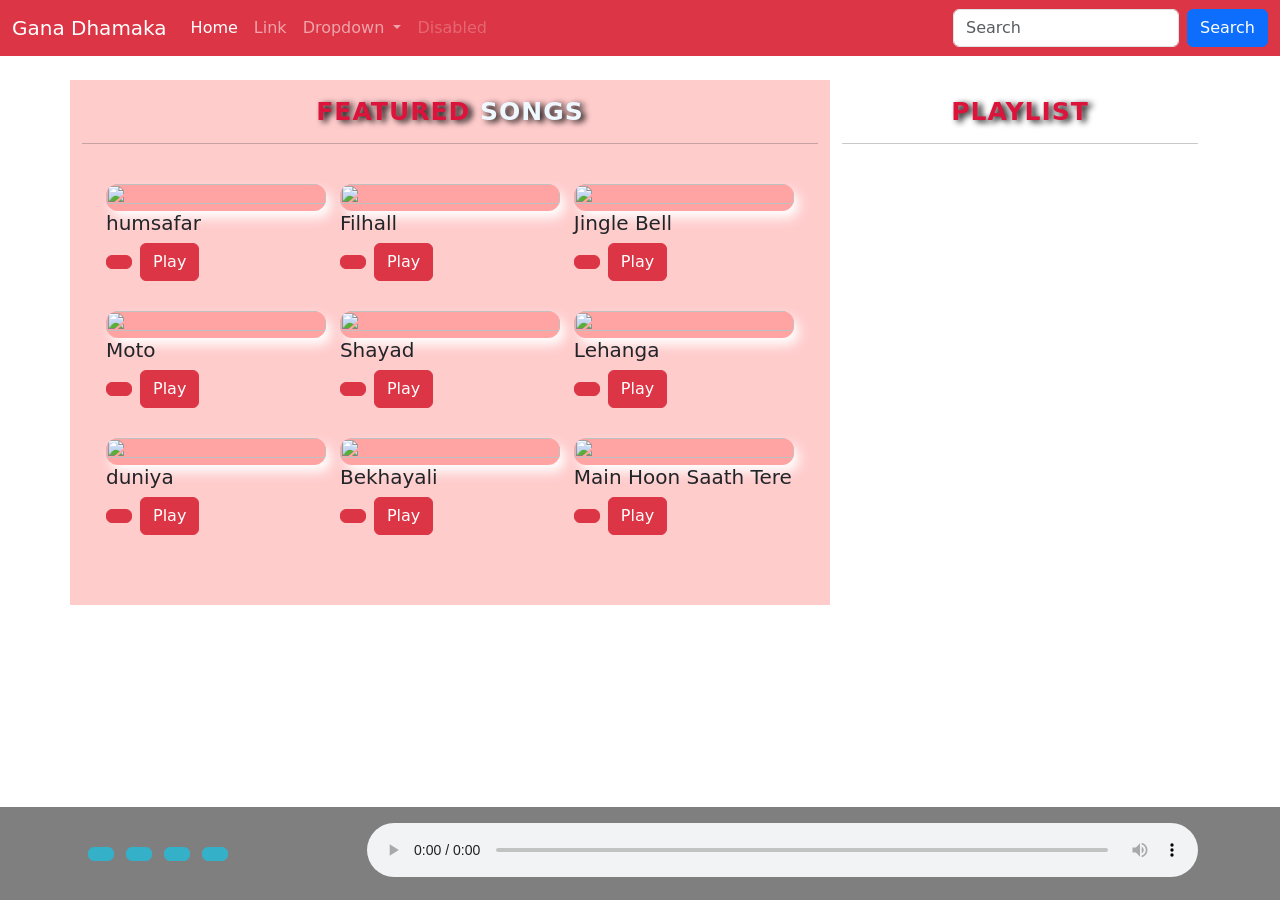
==== index.html @ 66ddb259 "Add files via upload" ====
<!DOCTYPE html>
<html lang="en">
<head>
    <meta charset="UTF-8">
    <meta http-equiv="X-UA-Compatible" content="IE=edge">
    <meta name="viewport" content="width=device-width, initial-scale=1.0">
    <title>Gana Dhamaka</title>
    <link rel="stylesheet" href="assets/style/main.css">

    <script src="https://kit.fontawesome.com/b06605e970.js"></script>
    <script src="assets/js/songs.js"></script>
    <script src="assets/js/main.js"></script>
    <link href="https://cdn.jsdelivr.net/npm/bootstrap@5.0.0-beta3/dist/css/bootstrap.min.css" rel="stylesheet" integrity="sha384-eOJMYsd53ii+scO/bJGFsiCZc+5NDVN2yr8+0RDqr0Ql0h+rP48ckxlpbzKgwra6" crossorigin="anonymous">
    <script src="https://cdn.jsdelivr.net/npm/bootstrap@5.0.0-beta3/dist/js/bootstrap.bundle.min.js" integrity="sha384-JEW9xMcG8R+pH31jmWH6WWP0WintQrMb4s7ZOdauHnUtxwoG2vI5DkLtS3qm9Ekf" crossorigin="anonymous"></script>

</head>
<body>
    <nav class="navbar navbar-expand-lg navbar-dark bg-danger">
  <div class="container-fluid">
    <a class="navbar-brand" href="#">Gana Dhamaka</a>
    <button class="navbar-toggler" type="button" data-bs-toggle="collapse" data-bs-target="#navbarSupportedContent" aria-controls="navbarSupportedContent" aria-expanded="false" aria-label="Toggle navigation">
      <span class="navbar-toggler-icon"></span>
    </button>
    <div class="collapse navbar-collapse" id="navbarSupportedContent">
      <ul class="navbar-nav me-auto mb-2 mb-lg-0">
        <li class="nav-item">
          <a class="nav-link active" aria-current="page" href="#">Home</a>
        </li>
        <li class="nav-item">
          <a class="nav-link" href="#">Link</a>
        </li>
        <li class="nav-item dropdown">
          <a class="nav-link dropdown-toggle" href="#" id="navbarDropdown" role="button" data-bs-toggle="dropdown" aria-expanded="false">
            Dropdown
          </a>
          <ul class="dropdown-menu" aria-labelledby="navbarDropdown">
            <li><a class="dropdown-item" href="#">Action</a></li>
            <li><a class="dropdown-item" href="#">Another action</a></li>
            <li><hr class="dropdown-divider"></li>
            <li><a class="dropdown-item" href="#">Something else here</a></li>
          </ul>
        </li>
        <li class="nav-item">
          <a class="nav-link disabled" href="#" tabindex="-1" aria-disabled="true">Disabled</a>
        </li>
      </ul>
      <form class="d-flex">
        <input class="form-control me-2" type="search" placeholder="Search" aria-label="Search">
        <button class="btn btn-primary" type="submit">Search</button>
      </form>
    </div>
  </div>
</nav>
    <div class="container">
       
      <section id="section_1" class="mt-4">
           <div class="row">
               <div class="col-md-8">
                 <h3>Featured <span style="color: aliceblue;">songs</span></h3>
                 <hr>
                 <ul id="all_songs" class="p-4">
                   
                </ul>
              </div>
              <div class="col-md-4">
                 <h3>PlayList</h3>
                 <hr>
                 <ul id="playlist">

                 </ul>
               </div>
           </div>
      </section>

    </div>

    <section id="section_2"class="p-3">
     <div class="container">
      <div class="row align-items-center">
        <div class="col col-md-3 col-sm-5 col-4 df">
            <button class="btn btn-info"id="backbtn"><i class=" text-white fas fa-backward" ></i></button>
            <button class="btn btn-info"id="frwdbtn"><i class=" text-white fas fa-forward" ></i></button>
            <button class="btn btn-info"id="stopbtn"><i class="text-white fas fa-stop" ></i></button>
            <button class="btn btn-info" id="playbtn"><i class="text-white fas fa-play"></i></button>
        </div>
        <div class="col col-md-9 col-sm-7 col-8">
           <audio id="audio_tag"controls>
              <source src="" type="">
           </audio>
        </div>
      </div>
     </div>
    </section>

</body>
</html>
---- assets/style/main.css ----
/* Global CSS */
body {
    font-family: Arial, Helvetica, sans-serif;
}

* {
    margin: 0px;
    padding: 0px;
}

a {
    text-decoration: none;
}

ul {
    list-style: none;
}

/* Helper Classes */
.left {
    float: left;
}
.right {
    float: right;
}
.clear:after {
    content: "";
    clear: both;
    display: block;
}

.row {
    display: flex;
}

.w-100 {
    width: 100%;
}
.df{
    display: flex;
    flex-wrap: wrap;
}
/* #container {
    
} */

/* .container {
} */

/* Generic CSS */
#header {

}

#main-navigation {

}

#banner {

}
#section_1 h3{
    text-align: center;
    text-transform: uppercase;
    font-size: 25px;
    color:crimson;
    padding-top: 17px;
    font-weight: 800;
    text-shadow: 4px 2px 6px #000;
    letter-spacing: 1px;
    /* align-items: center; */
    /* font-family: 'sana-sarif'; */
}
#section_1 .row div:first-child{
    /* padding: 8px; */
    background-color: rgb(255,0, 0, 0.2);
}
#section_1 #all_songs{
    display: flex;
    flex-wrap: wrap;
    justify-content: space-between;
}
@media(min-width:1200px){
    #section_1 #all_songs li{
        width: 32%;
    }
}
@media(max-width:1200px){
    #section_1 #all_songs li{
        width: 48%;
    }
}
@media(max-width:992px){
    #section_1 #all_songs li{
        width: 48%;
    }
}
@media(max-width:768px){
    #section_1 #all_songs li{
        width: 46%;
    }
}
@media(max-width:576px){
    #section_1 #all_songs li{
        width: 100%;
    }
}
/* @media(max-width:768px){
    #section_1 #all_songs li{
        width: 50%;
    }
} */
#section_1 #all_songs li .img-div{
   border-radius: 12px;
   overflow: hidden;
   box-shadow: 5px 7px 12px #fff;
}
#section_1 #all_songs img{
    width:100%;
    height: 100%;
}
#section_1 #all_songs li{
    margin-bottom: 30px;
}
#all_songs li .btn:last-child{
    margin-left: 8px;
    color: #fff;
}
#section_2{
   position: fixed;
   bottom: 0;
   background-color: rgb(0,0, 0, 0.5);
   width: 100%;   
}
#section_2 .col:last-child audio{
    width: 100%;
}
#section_2 .col:first-child button{
    margin: 6px;
    /* padding: 6px; */
}

/* Specific CSS */
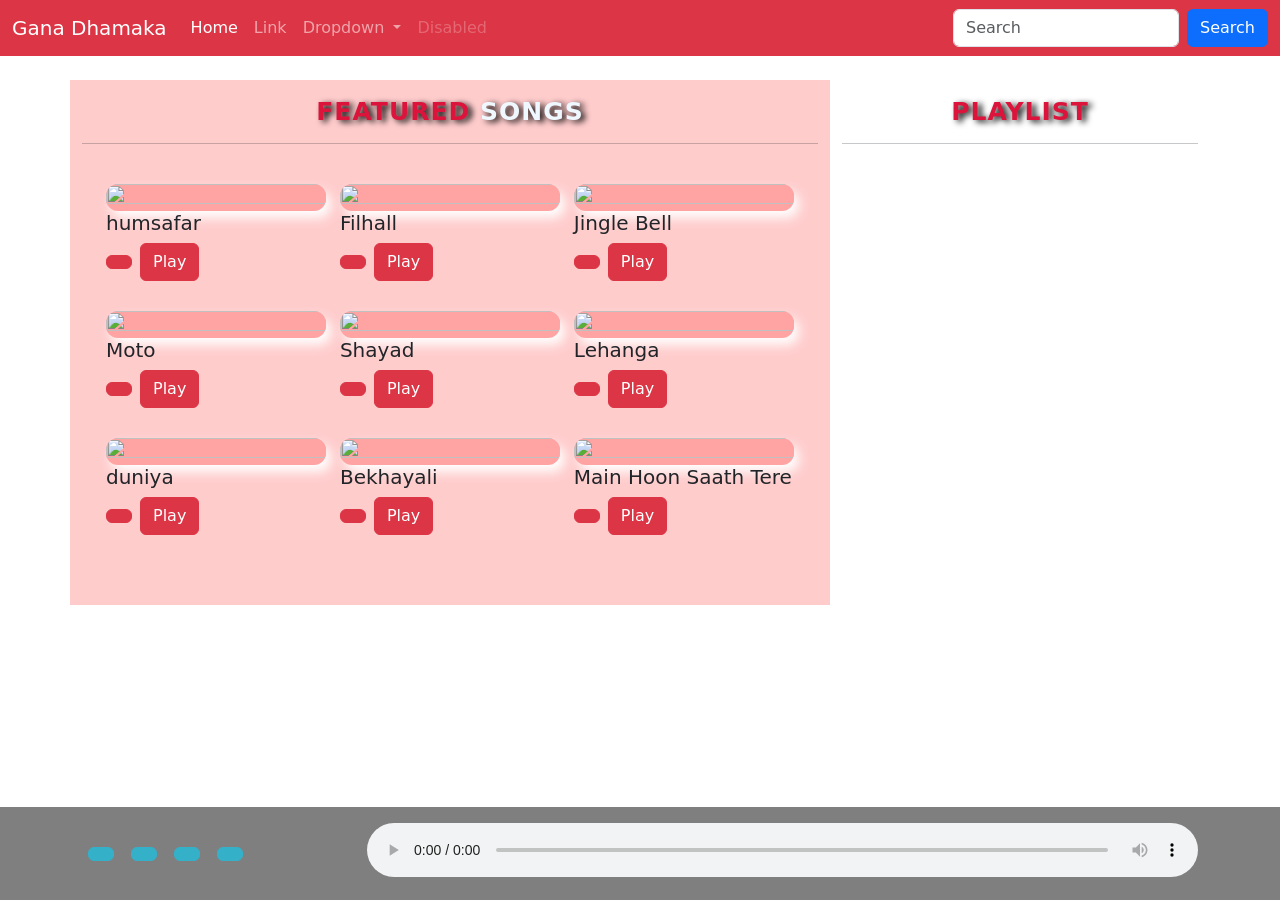
==== commit 31f7d2c5: "Add files via upload" ====
--- a/index.html
+++ b/index.html
@@ -77,13 +77,13 @@
     <section id="section_2"class="p-3">
      <div class="container">
       <div class="row align-items-center">
-        <div class="col col-md-3 col-sm-5 col-4 df">
+        <div class="col col-md-3">
             <button class="btn btn-info"id="backbtn"><i class=" text-white fas fa-backward" ></i></button>
             <button class="btn btn-info"id="frwdbtn"><i class=" text-white fas fa-forward" ></i></button>
             <button class="btn btn-info"id="stopbtn"><i class="text-white fas fa-stop" ></i></button>
             <button class="btn btn-info" id="playbtn"><i class="text-white fas fa-play"></i></button>
         </div>
-        <div class="col col-md-9 col-sm-7 col-8">
+        <div class="col col-md-9 ">
            <audio id="audio_tag"controls>
               <source src="" type="">
            </audio>
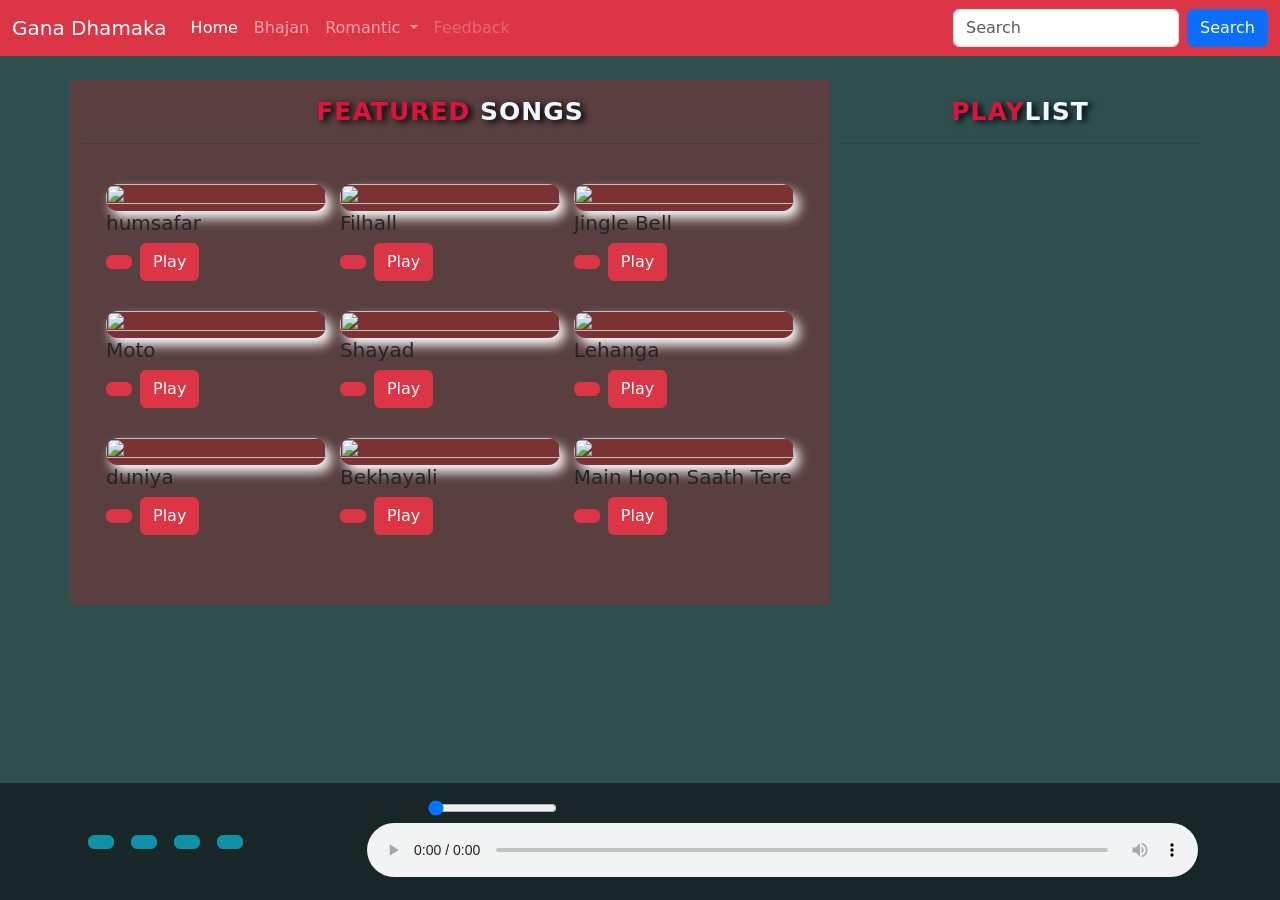
==== commit 478d3233: "Add files via upload" ====
--- a/index.html
+++ b/index.html
@@ -8,13 +8,14 @@
     <link rel="stylesheet" href="assets/style/main.css">
 
     <script src="https://kit.fontawesome.com/b06605e970.js"></script>
+    <script src="assets/js/model.js"></script>
     <script src="assets/js/songs.js"></script>
     <script src="assets/js/main.js"></script>
     <link href="https://cdn.jsdelivr.net/npm/bootstrap@5.0.0-beta3/dist/css/bootstrap.min.css" rel="stylesheet" integrity="sha384-eOJMYsd53ii+scO/bJGFsiCZc+5NDVN2yr8+0RDqr0Ql0h+rP48ckxlpbzKgwra6" crossorigin="anonymous">
     <script src="https://cdn.jsdelivr.net/npm/bootstrap@5.0.0-beta3/dist/js/bootstrap.bundle.min.js" integrity="sha384-JEW9xMcG8R+pH31jmWH6WWP0WintQrMb4s7ZOdauHnUtxwoG2vI5DkLtS3qm9Ekf" crossorigin="anonymous"></script>
 
 </head>
-<body>
+<body style="background-color: darkslategrey;">
     <nav class="navbar navbar-expand-lg navbar-dark bg-danger">
   <div class="container-fluid">
     <a class="navbar-brand" href="#">Gana Dhamaka</a>
@@ -27,21 +28,21 @@
           <a class="nav-link active" aria-current="page" href="#">Home</a>
         </li>
         <li class="nav-item">
-          <a class="nav-link" href="#">Link</a>
+          <a class="nav-link" href="#">Bhajan</a>
         </li>
         <li class="nav-item dropdown">
           <a class="nav-link dropdown-toggle" href="#" id="navbarDropdown" role="button" data-bs-toggle="dropdown" aria-expanded="false">
-            Dropdown
+            Romantic
           </a>
           <ul class="dropdown-menu" aria-labelledby="navbarDropdown">
-            <li><a class="dropdown-item" href="#">Action</a></li>
-            <li><a class="dropdown-item" href="#">Another action</a></li>
+            <li><a class="dropdown-item" href="#">Hindi</a></li>
+            <li><a class="dropdown-item" href="#">English</a></li>
             <li><hr class="dropdown-divider"></li>
-            <li><a class="dropdown-item" href="#">Something else here</a></li>
+            <li><a class="dropdown-item" href="#">90s songs</a></li>
           </ul>
         </li>
         <li class="nav-item">
-          <a class="nav-link disabled" href="#" tabindex="-1" aria-disabled="true">Disabled</a>
+          <a class="nav-link disabled" href="#" tabindex="-1" aria-disabled="true">Feedback</a>
         </li>
       </ul>
       <form class="d-flex">
@@ -55,17 +56,17 @@
        
       <section id="section_1" class="mt-4">
            <div class="row">
-               <div class="col-md-8">
-                 <h3>Featured <span style="color: aliceblue;">songs</span></h3>
+               <div class="col-md-8" id="style-border">
+                 <h3>Featured <span style="color: aliceblue;">Songs</span></h3>
                  <hr>
                  <ul id="all_songs" class="p-4">
                    
                 </ul>
-              </div>
-              <div class="col-md-4">
-                 <h3>PlayList</h3>
+               </div>
+               <div class="col-md-4">
+                 <h3>Play<span style="color: aliceblue;">List</span></h3>
                  <hr>
-                 <ul id="playlist">
+                 <ul id="playlist" class="p-4">
 
                  </ul>
                </div>
@@ -84,6 +85,9 @@
             <button class="btn btn-info" id="playbtn"><i class="text-white fas fa-play"></i></button>
         </div>
         <div class="col col-md-9 ">
+          <span id="current_time">00 : 00</span>
+          <input id="range_bar" type="range" value="0" max="100">
+          <span id="total_time">00 : 00</span>
            <audio id="audio_tag"controls>
               <source src="" type="">
            </audio>
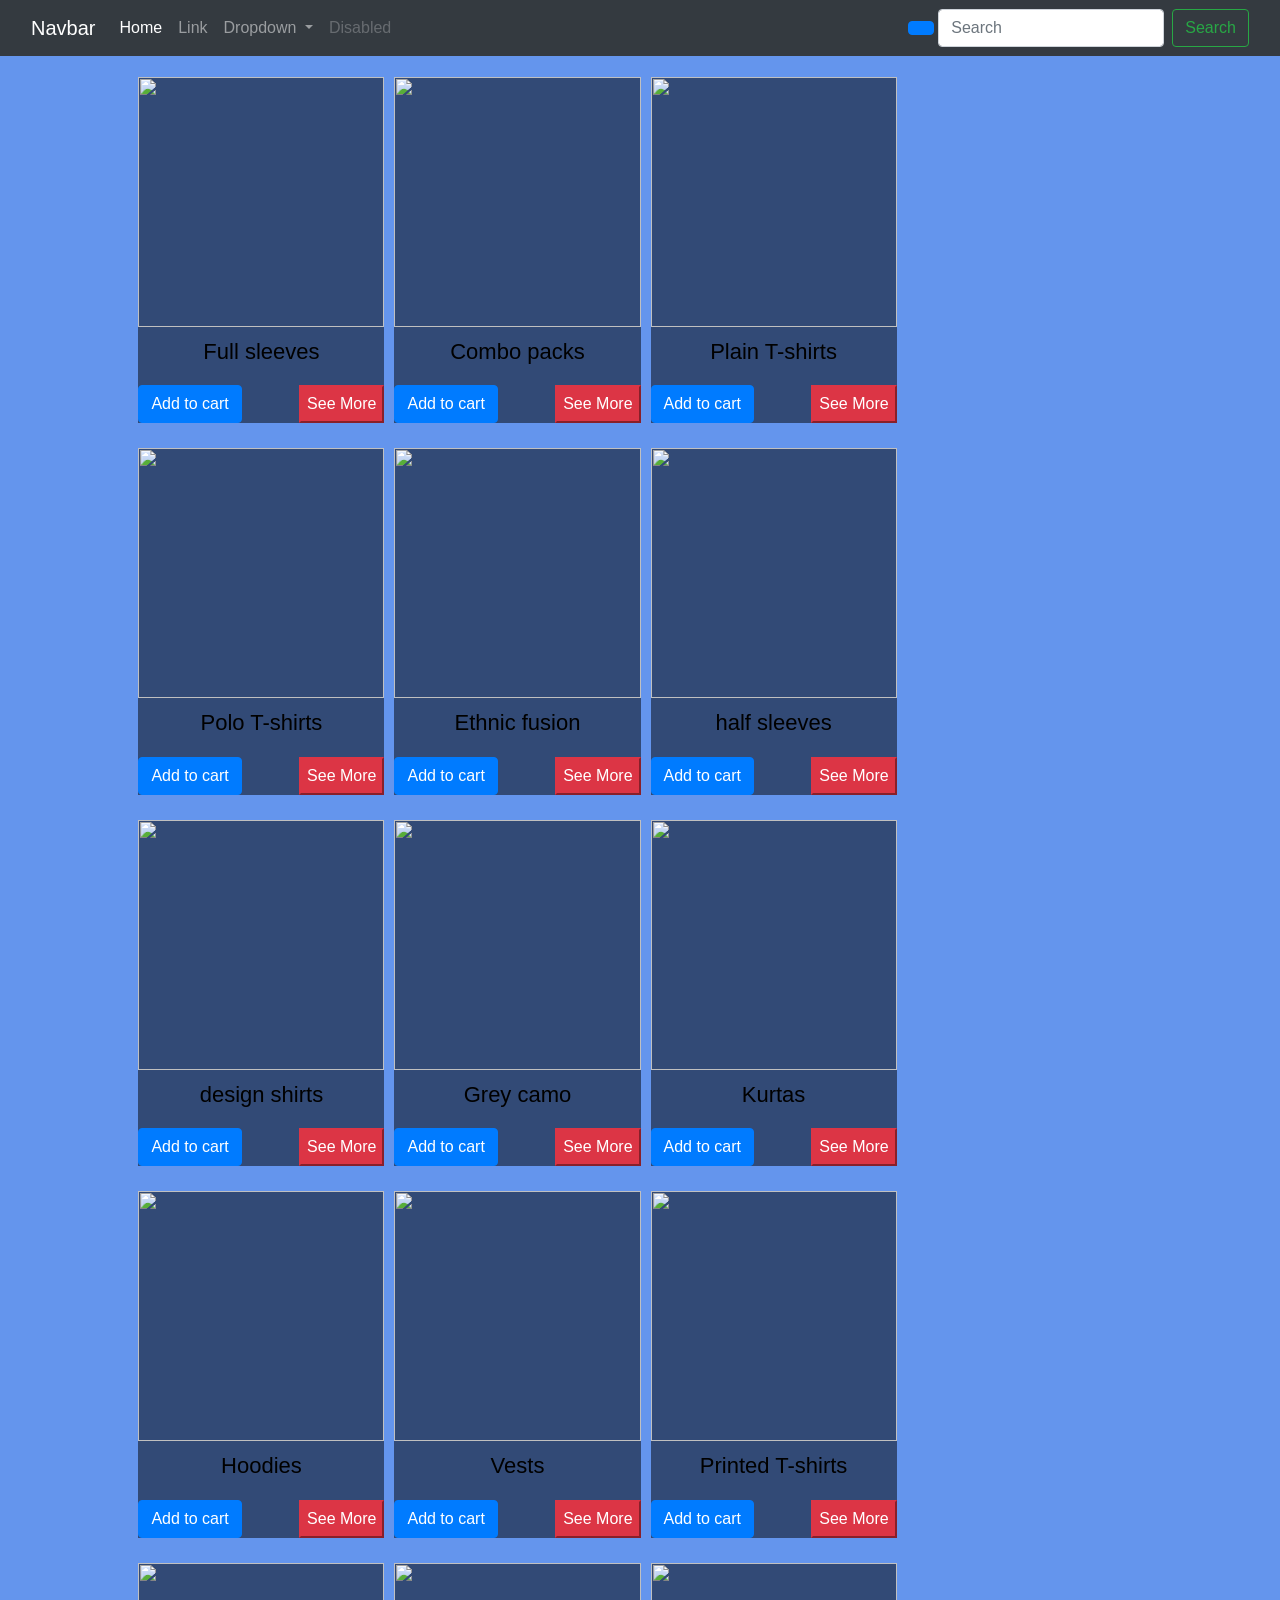
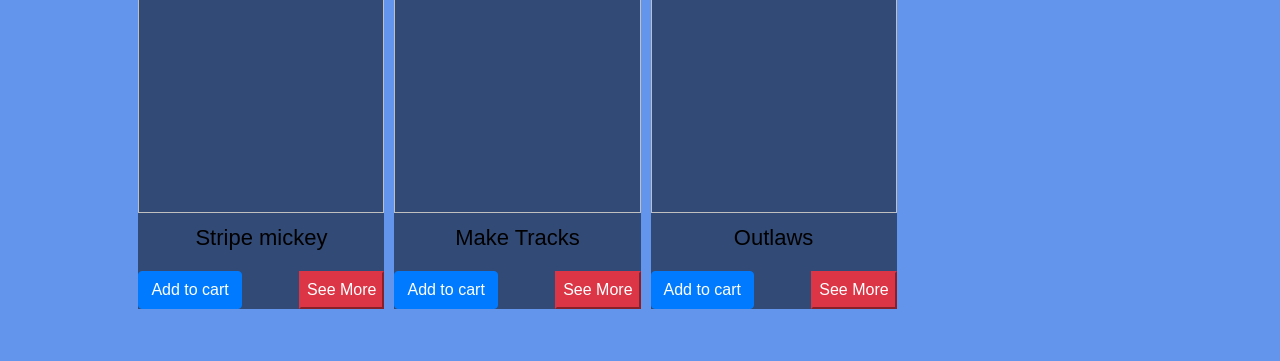
==== commit fa634c45: "Add files via upload" ====
--- a/index.html
+++ b/index.html
@@ -4,97 +4,142 @@
     <meta charset="UTF-8">
     <meta http-equiv="X-UA-Compatible" content="IE=edge">
     <meta name="viewport" content="width=device-width, initial-scale=1.0">
-    <title>Gana Dhamaka</title>
+    <title>Document</title>
     <link rel="stylesheet" href="assets/style/main.css">
+    <script src="assets/js/model.js"></script>
+    <script src="assets/js/product.js"></script>
+    <script src="assets/js/main.js"></script>
+    <!-- css -->
+    <link href="https://cdn.jsdelivr.net/npm/bootstrap@5.0.0-beta3/dist/css/bootstrap.min.css" rel="stylesheet" integrity="sha384-eOJMYsd53ii+scO/bJGFsiCZc+5NDVN2yr8+0RDqr0Ql0h+rP48ckxlpbzKgwra6" crossorigin="anonymous">
+    <!-- js -->
+    <script src="https://cdn.jsdelivr.net/npm/@popperjs/core@2.9.1/dist/umd/popper.min.js" integrity="sha384-SR1sx49pcuLnqZUnnPwx6FCym0wLsk5JZuNx2bPPENzswTNFaQU1RDvt3wT4gWFG" crossorigin="anonymous"></script>
+    <script src="https://cdn.jsdelivr.net/npm/bootstrap@5.0.0-beta3/dist/js/bootstrap.min.js" integrity="sha384-j0CNLUeiqtyaRmlzUHCPZ+Gy5fQu0dQ6eZ/xAww941Ai1SxSY+0EQqNXNE6DZiVc" crossorigin="anonymous"></script>
+    <!-- w3 school links -->
+    <link rel="stylesheet" href="https://maxcdn.bootstrapcdn.com/bootstrap/4.5.2/css/bootstrap.min.css">
+    <script src="https://ajax.googleapis.com/ajax/libs/jquery/3.5.1/jquery.min.js"></script>
+    <script src="https://cdnjs.cloudflare.com/ajax/libs/popper.js/1.16.0/umd/popper.min.js"></script>
+    <script src="https://maxcdn.bootstrapcdn.com/bootstrap/4.5.2/js/bootstrap.min.js"></script>
 
+    <!-- font Awesome -->
     <script src="https://kit.fontawesome.com/b06605e970.js"></script>
-    <script src="assets/js/model.js"></script>
-    <script src="assets/js/songs.js"></script>
-    <script src="assets/js/main.js"></script>
-    <link href="https://cdn.jsdelivr.net/npm/bootstrap@5.0.0-beta3/dist/css/bootstrap.min.css" rel="stylesheet" integrity="sha384-eOJMYsd53ii+scO/bJGFsiCZc+5NDVN2yr8+0RDqr0Ql0h+rP48ckxlpbzKgwra6" crossorigin="anonymous">
-    <script src="https://cdn.jsdelivr.net/npm/bootstrap@5.0.0-beta3/dist/js/bootstrap.bundle.min.js" integrity="sha384-JEW9xMcG8R+pH31jmWH6WWP0WintQrMb4s7ZOdauHnUtxwoG2vI5DkLtS3qm9Ekf" crossorigin="anonymous"></script>
+   
+</head>
+<body style="background-color: cornflowerblue;">
+    <nav class="navbar navbar-expand-lg navbar-dark bg-dark">
+        <div class="container-fluid">
+          <a class="navbar-brand" href="#">Navbar</a>
+          <button class="navbar-toggler" type="button" data-bs-toggle="collapse" data-bs-target="#navbarSupportedContent" aria-controls="navbarSupportedContent" aria-expanded="false" aria-label="Toggle navigation">
+            <span class="navbar-toggler-icon"></span>
+          </button>
+          <div class="collapse navbar-collapse" id="navbarSupportedContent">
+            <ul class="navbar-nav me-auto mb-2 mb-lg-0">
+              <li class="nav-item">
+                <a class="nav-link active" aria-current="page" href="#">Home</a>
+              </li>
+              <li class="nav-item">
+                <a class="nav-link" href="#">Link</a>
+              </li>
+              <li class="nav-item dropdown">
+                <a class="nav-link dropdown-toggle" href="#" id="navbarDropdown" role="button" data-bs-toggle="dropdown" aria-expanded="false">
+                  Dropdown
+                </a>
+                <ul class="dropdown-menu" aria-labelledby="navbarDropdown">
+                  <li><a class="dropdown-item" href="#">Action</a></li>
+                  <li><a class="dropdown-item" href="#">Another action</a></li>
+                  <li><hr class="dropdown-divider"></li>
+                  <li><a class="dropdown-item" href="#">Something else here</a></li>
+                </ul>
+              </li>
+              <li class="nav-item">
+                <a class="nav-link disabled" href="#" tabindex="-1" aria-disabled="true">Disabled</a>
+              </li>
+            </ul>
+            
+            <button type="button" class="btn btn-primary m-1" data-toggle="modal" data-target="#myModal">
+                <i class="fas fa-cart-plus"></i>
+              </button>
+            
+              <!-- The Modal -->
+              <div class="modal" id="myModal">
+                <div class="modal-dialog">
+                  <div class="modal-content">
+                  
+                    <!-- Modal Header -->
+                    <div class="modal-header">
+                      <h4 class="modal-title">Cart</h4>
+                      <button type="button" class="close" data-dismiss="modal">&times;</button>
+                    </div>
+                    
+                    <!-- Modal body -->
+                    <div class="modal-body">
+                      <ul id="added_product">
+                           
+                      </ul>
+                    </div>
+                    
+                    <!-- Modal footer -->
+                    <div class="modal-footer">
+                      <button type="button" id="saveList"class="btn btn-danger" data-dismiss="modal">Save</button>
+                    </div>
+                    
+                  </div>
+                </div>
+              </div>
 
-</head>
-<body style="background-color: darkslategrey;">
-    <nav class="navbar navbar-expand-lg navbar-dark bg-danger">
-  <div class="container-fluid">
-    <a class="navbar-brand" href="#">Gana Dhamaka</a>
-    <button class="navbar-toggler" type="button" data-bs-toggle="collapse" data-bs-target="#navbarSupportedContent" aria-controls="navbarSupportedContent" aria-expanded="false" aria-label="Toggle navigation">
-      <span class="navbar-toggler-icon"></span>
-    </button>
-    <div class="collapse navbar-collapse" id="navbarSupportedContent">
-      <ul class="navbar-nav me-auto mb-2 mb-lg-0">
-        <li class="nav-item">
-          <a class="nav-link active" aria-current="page" href="#">Home</a>
-        </li>
-        <li class="nav-item">
-          <a class="nav-link" href="#">Bhajan</a>
-        </li>
-        <li class="nav-item dropdown">
-          <a class="nav-link dropdown-toggle" href="#" id="navbarDropdown" role="button" data-bs-toggle="dropdown" aria-expanded="false">
-            Romantic
-          </a>
-          <ul class="dropdown-menu" aria-labelledby="navbarDropdown">
-            <li><a class="dropdown-item" href="#">Hindi</a></li>
-            <li><a class="dropdown-item" href="#">English</a></li>
-            <li><hr class="dropdown-divider"></li>
-            <li><a class="dropdown-item" href="#">90s songs</a></li>
-          </ul>
-        </li>
-        <li class="nav-item">
-          <a class="nav-link disabled" href="#" tabindex="-1" aria-disabled="true">Feedback</a>
-        </li>
-      </ul>
-      <form class="d-flex">
-        <input class="form-control me-2" type="search" placeholder="Search" aria-label="Search">
-        <button class="btn btn-primary" type="submit">Search</button>
-      </form>
-    </div>
-  </div>
-</nav>
-    <div class="container">
-       
-      <section id="section_1" class="mt-4">
-           <div class="row">
-               <div class="col-md-8" id="style-border">
-                 <h3>Featured <span style="color: aliceblue;">Songs</span></h3>
-                 <hr>
-                 <ul id="all_songs" class="p-4">
-                   
-                </ul>
-               </div>
-               <div class="col-md-4">
-                 <h3>Play<span style="color: aliceblue;">List</span></h3>
-                 <hr>
-                 <ul id="playlist" class="p-4">
+            <form class="d-flex">
+              <input class="form-control me-2" type="search" placeholder="Search" id="Search" aria-label="Search">
+              <button class="btn btn-outline-success" type="submit">Search</button>
+            </form>
+          </div>
+        </div>
+      </nav>
+     
+      <div class="container">
+        
+          <section id="section_1" class="m-3">
 
-                 </ul>
-               </div>
-           </div>
-      </section>
+              <div class="row">
+                
+                  <div class="col col-md-9 col-12">
+                    <!-- <div id="carouselExampleIndicators" class="carousel slide" data-bs-ride="carousel">
+                        <div class="carousel-indicators">
+                          <button type="button" data-bs-target="#carouselExampleIndicators" data-bs-slide-to="0" class="active" aria-current="true" aria-label="Slide 1"></button>
+                          <button type="button" data-bs-target="#carouselExampleIndicators" data-bs-slide-to="1" aria-label="Slide 2"></button>
+                          <button type="button" data-bs-target="#carouselExampleIndicators" data-bs-slide-to="2" aria-label="Slide 3"></button>
+                        </div>
+                        <div class="carousel-inner">
+                          <div class="carousel-item active">
+                            <img src="https://images-eu.ssl-images-amazon.com/images/G/31/AmazonVideo/2021/X-site/SingleTitle/Hello-Charlie/launch/1500x600_Hero-Tall_JPN._CB654776494_.jpg" class="d-block w-100" alt="...">
+                          </div>
+                          <div class="carousel-item">
+                            <img src="https://images-eu.ssl-images-amazon.com/images/G/31/img21/Wireless/Xiaomi/Mi11Ultra/GW/X_Series/D22087666_WLD_Xiaomi_Mi11_Ultra_NewLaunch_tallhero_1500x600._CB654685538_.jpg" class="d-block w-100" alt="...">
+                          </div>
+                          <div class="carousel-item">
+                            <img src="https://images-eu.ssl-images-amazon.com/images/G/31/img17/Home/LA/Diwali2019/Rishab/Auto_Biss/Auto_GW_hero/April_2021/auto-1500x600._CB654806138_.jpg" class=" w-100" alt="...">
+                          </div>
+                        </div>
+                        <button class="carousel-control-prev" type="button" data-bs-target="#carouselExampleIndicators" data-bs-slide="prev">
+                          <span class="carousel-control-prev-icon" aria-hidden="true"></span>
+                          <span class="visually-hidden">Previous</span>
+                        </button>
+                        <button class="carousel-control-next" type="button" data-bs-target="#carouselExampleIndicators" data-bs-slide="next">
+                          <span class="carousel-control-next-icon" aria-hidden="true"></span>
+                          <span class="visually-hidden">Next</span>
+                        </button>
+                      </div> -->
+                     
+                      <ul id="product_list">
 
-    </div>
-
-    <section id="section_2"class="p-3">
-     <div class="container">
-      <div class="row align-items-center">
-        <div class="col col-md-3">
-            <button class="btn btn-info"id="backbtn"><i class=" text-white fas fa-backward" ></i></button>
-            <button class="btn btn-info"id="frwdbtn"><i class=" text-white fas fa-forward" ></i></button>
-            <button class="btn btn-info"id="stopbtn"><i class="text-white fas fa-stop" ></i></button>
-            <button class="btn btn-info" id="playbtn"><i class="text-white fas fa-play"></i></button>
-        </div>
-        <div class="col col-md-9 ">
-          <span id="current_time">00 : 00</span>
-          <input id="range_bar" type="range" value="0" max="100">
-          <span id="total_time">00 : 00</span>
-           <audio id="audio_tag"controls>
-              <source src="" type="">
-           </audio>
-        </div>
+                     </ul>
+                     
+                  <div class="col col-md-3 col-12">
+                    
+                      <ul id="latest_product">
+                          
+                      </ul>
+                  </div>
+              </div>
+          </section>
       </div>
-     </div>
-    </section>
-
 </body>
 </html>
--- a/assets/style/main.css
+++ b/assets/style/main.css
@@ -1,143 +1,182 @@
-  /* Global CSS */
-body {
-    font-family: Arial, Helvetica, sans-serif;
+body{
+    background: cornflowerblue;
 }
-
-* {
-    margin: 0px;
-    padding: 0px;
+*{
+    box-sizing: border-box;
 }
-
-a {
+.w-100{
+    width: 100%;
+}
+.h-100{
+    height: 100%;
+}
+/* ---------------- */
+img{
+    width: 100%;
+    height: 100%;
+}
+ul{
+    list-style: none;
+}
+a{
     text-decoration: none;
 }
 
-ul {
-    list-style: none;
+#product_list li{
+    /* width: 280px; */
+    margin: 5px;
+    /* flex-grow: 1; */
+    cursor: pointer;
+    /* overflow-x: hidden; */
+    background-color: rgba(0, 0, 0, 0.5);
+    margin-bottom: 20px;
+    margin-right: 5px;
 }
-
-/* Helper Classes */
-.left {
-    float: left;
+/* @media(max-width:992px){
+    #product_list li{
+        width: 48%;
+    }
 }
-.right {
-    float: right;
+@media(max-width:768px){
+    #product_list li{
+        width: 48%;
+    }
 }
-.clear:after {
-    content: "";
-    clear: both;
-    display: block;
-}
-
-.row {
-    display: flex;
-}
-
-.w-100 {
-    width: 100%;
-}
-.df{
-    display: flex;
-    flex-wrap: wrap;
-}
-/* #container {
-    
+@media(min-width:768px){
+    #product_list li{
+        width: 48%;
+    }
 } */
-
-/* .container {
-} */
-
-/* Generic CSS */
-#header {
-
-}
-
-#main-navigation {
-
-}
-
-#banner {
-
-}
-#section_1 h3{
-    text-align: center;
-    text-transform: uppercase;
-    font-size: 25px;
-    color:crimson;
-    padding-top: 17px;
-    font-weight: 800;
-    text-shadow: 4px 2px 6px #000;
-    letter-spacing: 1px;
-    /* align-items: center; */
-    /* font-family: 'sana-sarif'; */
-}
-#section_1 .row div:first-child{
-    /* padding: 8px; */
-    background-color: rgb(255,0, 0, 0.2);
-}
-#section_1 #all_songs{
-    display: flex;
-    flex-wrap: wrap;
-    justify-content: space-between;
-}
 @media(min-width:1200px){
-    #section_1 #all_songs li{
+    #product_list li{
         width: 32%;
     }
 }
 @media(max-width:1200px){
-    #section_1 #all_songs li{
+    #product_list li{
         width: 48%;
     }
 }
 @media(max-width:992px){
-    #section_1 #all_songs li{
+    #product_list li{
         width: 48%;
     }
 }
 @media(max-width:768px){
-    #section_1 #all_songs li{
+    #product_list li{
         width: 46%;
     }
 }
 @media(max-width:576px){
-    #section_1 #all_songs li{
+    #product_list li{
         width: 100%;
     }
 }
-/* @media(max-width:768px){
-    #section_1 #all_songs li{
-        width: 50%;
-    }
-} */
-#section_1 #all_songs li .img-div{
-   border-radius: 12px;
-   overflow: hidden;
-   box-shadow: 5px 7px 12px #fff;
+#product_list li .bottom{
+    display: flex;
+    justify-content: space-between;
+    /* flex-grow: 1; */
 }
-#section_1 #all_songs img{
-    width:100%;
+#product_list{
+    display: flex;
+    flex-wrap: wrap;
+    justify-content: center;
+}
+#product_list li .img_div{
+    width: 100%;
+    /* height: 130px; */
+    /* position: relative; */
+}
+
+/* img -------hover effect------------- */
+#product_list li .img_box{
+    overflow: hidden;
+}
+#product_list li .img_div{
+    position: relative;
+}
+#product_list li .img_div::before{
+    /* display: block;
+    content: "";
+    width: 100%;
     height: 100%;
+    transform: translate(100% , -100%);
+    transition: 1.5s;
+    background-color: rgba(0, 0, 0, 0.5); */
+    position: absolute;
+    content: "";
+    width: 100%;
+    height: 100%;
+    transform: translate(100% , -100%);
+    background-color: rgba(0, 0, 0, 0.3);
 }
-#section_1 #all_songs li{
-    margin-bottom: 30px;
+#product_list li .img_div::after{
+    /* content: "";
+    display: block;
+    width: 100%;
+    height: 100%;
+    transform: translate(-200% , 100%);
+    transition: 1.5s;
+    background-color: rgba(0, 0, 0, 0.5); */
+    position: absolute;
+    content: "";
+    width: 100%;
+    height: 100%;
+    transform: translate(-200% , 100%);
+    background-color: rgba(0, 0, 0, 0.3);
 }
-#all_songs li .btn:last-child{
-    margin-left: 8px;
-    color: #fff;
+#product_list li .img_box:hover .img_div::before{
+    transform: translate(0%,0%);
+    transition: 1.5s;
+    opacity: 0;
 }
-#section_2{
-   position: fixed;
-   bottom: 0;
-   background-color: rgb(0,0, 0, 0.5);
-   width: 100%;   
+#product_list li .img_box:hover .img_div::after{
+    transform: translate(-100%,0%);
+    transition: 1.5s;
+    opacity: 0;
 }
-#section_2 .col:last-child audio{
+/* --------img ---------hover effect end----------- */
+
+#product_list li .img_div img{
+    width: 100%;
+    height: 250px;
+}
+#product_list li h3{
+    /* text-transform: uppercase; */
+    padding: 12px;
+    font-size: 22px;
+    color: #000;
+    text-align: center;
+}
+
+
+nav #added_product{
+   display: flex;
+   flex-wrap: wrap;
+}
+nav #added_product li{
+    width:90%;
+    margin: 0px auto;
+    padding: 10px 6px 10px 6px;
+    margin-bottom: 5px;
+    border-bottom: 1px solid gray;
+    box-shadow: 0px 3px 12px #000;
+    display: flex;
+    justify-content: space-between;
+    align-items: center;
+}
+nav #added_product li .img_div {
+    width: 80px;
+}
+nav #added_product li .img_div img{
     width: 100%;
 }
-#section_2 .col:first-child button{
-    margin: 6px;
-    /* padding: 6px; */
+nav #added_product li h2{
+    text-transform: uppercase;
+    font-size: 20px;
+    color: #000;
 }
-
-/* Specific CSS */+nav #added_product li button{
+    width: 15%;
+    /* height: 10%; */
+}
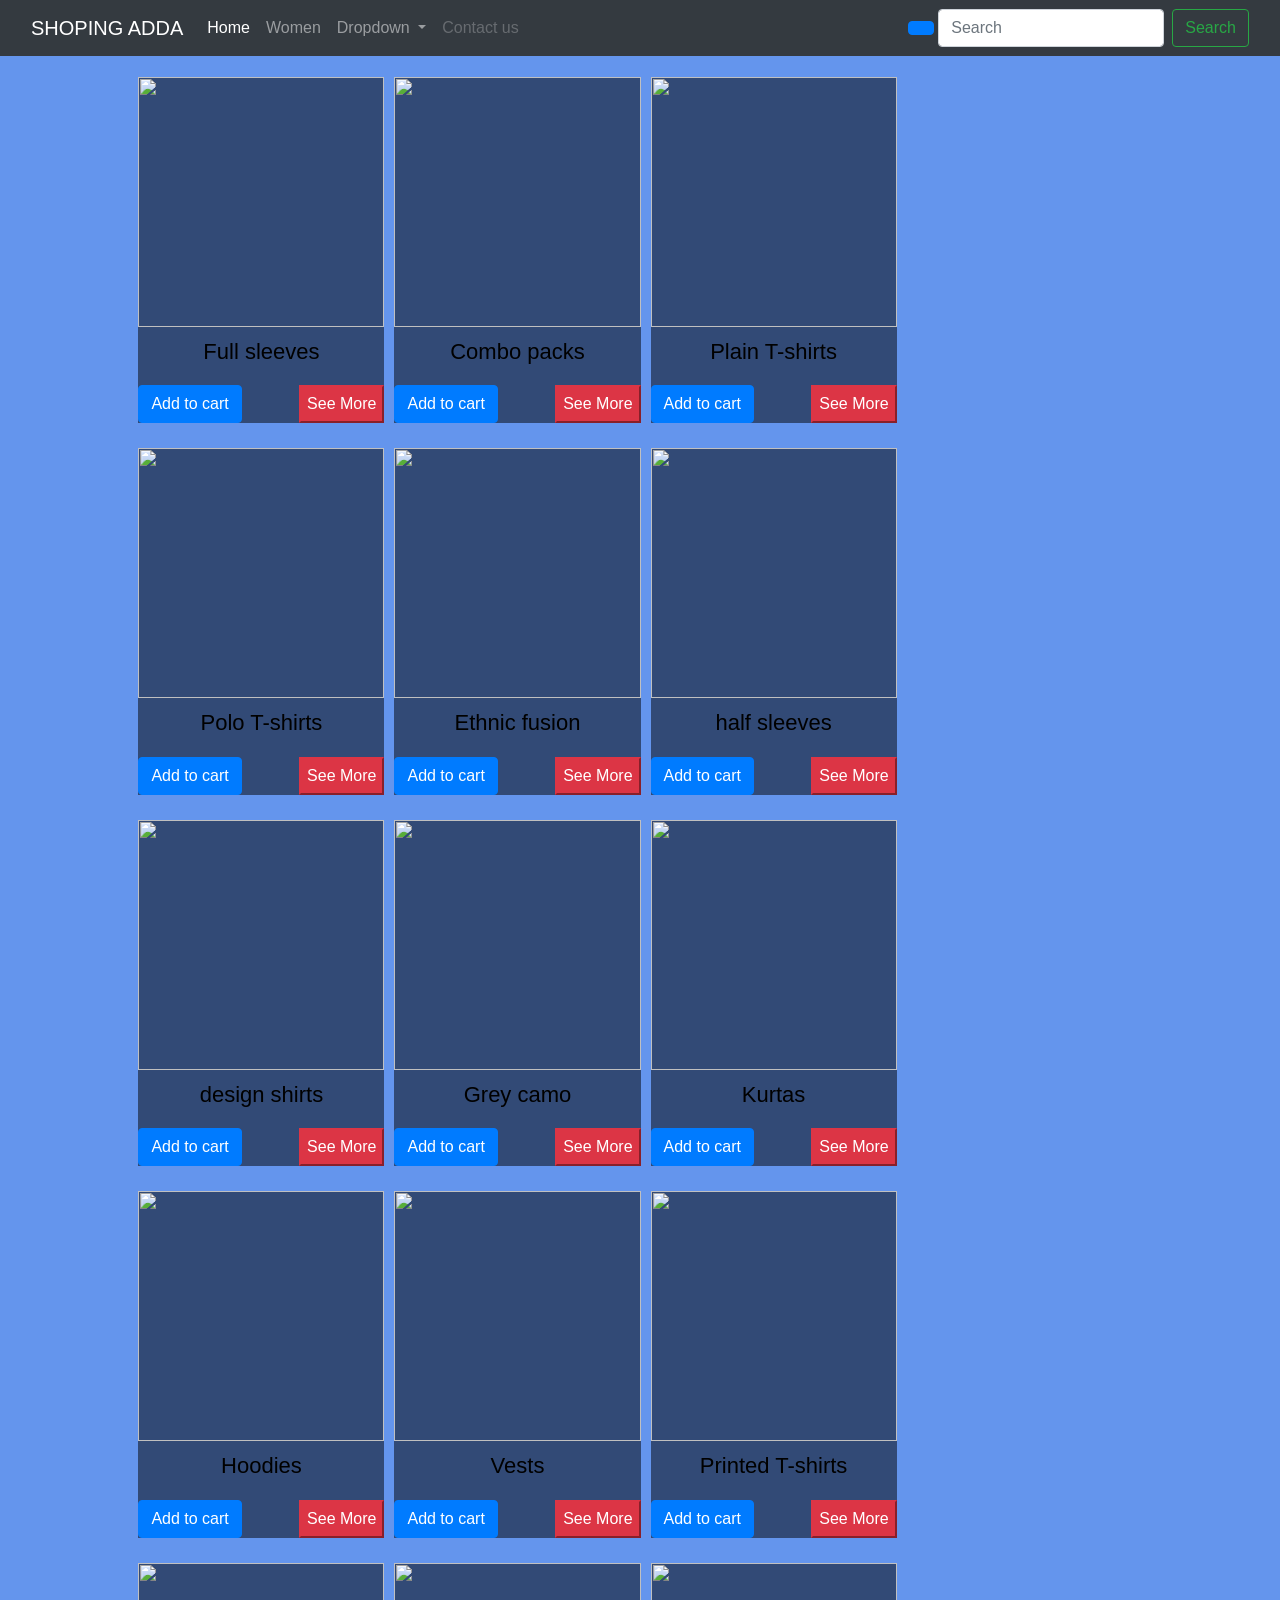
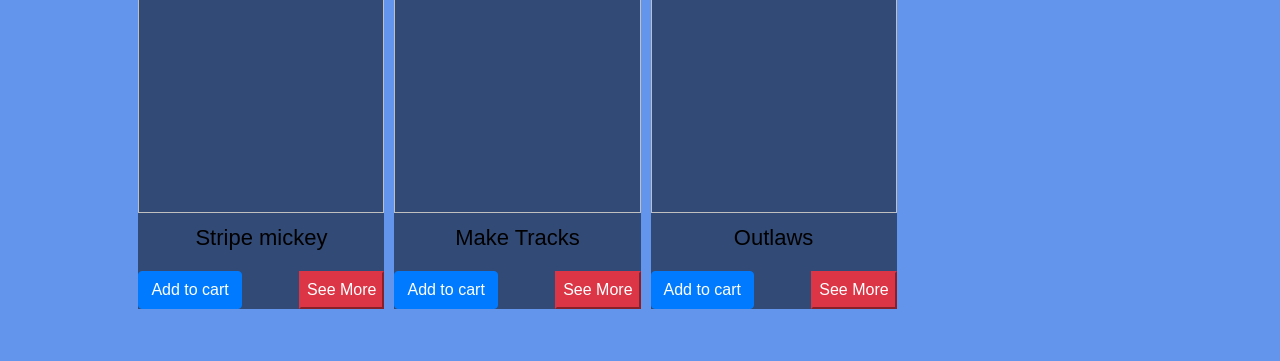
==== commit a98d1be0: "Add files via upload" ====
--- a/index.html
+++ b/index.html
@@ -4,7 +4,7 @@
     <meta charset="UTF-8">
     <meta http-equiv="X-UA-Compatible" content="IE=edge">
     <meta name="viewport" content="width=device-width, initial-scale=1.0">
-    <title>Document</title>
+    <title>Shoping-Place.com</title>
     <link rel="stylesheet" href="assets/style/main.css">
     <script src="assets/js/model.js"></script>
     <script src="assets/js/product.js"></script>
@@ -27,7 +27,7 @@
 <body style="background-color: cornflowerblue;">
     <nav class="navbar navbar-expand-lg navbar-dark bg-dark">
         <div class="container-fluid">
-          <a class="navbar-brand" href="#">Navbar</a>
+          <a class="navbar-brand" href="#">SHOPING ADDA</a>
           <button class="navbar-toggler" type="button" data-bs-toggle="collapse" data-bs-target="#navbarSupportedContent" aria-controls="navbarSupportedContent" aria-expanded="false" aria-label="Toggle navigation">
             <span class="navbar-toggler-icon"></span>
           </button>
@@ -37,21 +37,19 @@
                 <a class="nav-link active" aria-current="page" href="#">Home</a>
               </li>
               <li class="nav-item">
-                <a class="nav-link" href="#">Link</a>
+                <a class="nav-link" href="#">Women</a>
               </li>
               <li class="nav-item dropdown">
                 <a class="nav-link dropdown-toggle" href="#" id="navbarDropdown" role="button" data-bs-toggle="dropdown" aria-expanded="false">
                   Dropdown
                 </a>
                 <ul class="dropdown-menu" aria-labelledby="navbarDropdown">
-                  <li><a class="dropdown-item" href="#">Action</a></li>
-                  <li><a class="dropdown-item" href="#">Another action</a></li>
-                  <li><hr class="dropdown-divider"></li>
-                  <li><a class="dropdown-item" href="#">Something else here</a></li>
-                </ul>
+                  <li><a class="dropdown-item" href="#">Toys</a></li>
+                  <li><a class="dropdown-item" href="#">Latest Men Shirts</a></li>
+                  <li><a class="dropdown-item" href="#">Latest toys</a></li></ul>
               </li>
               <li class="nav-item">
-                <a class="nav-link disabled" href="#" tabindex="-1" aria-disabled="true">Disabled</a>
+                <a class="nav-link disabled" href="#" tabindex="-1" aria-disabled="true">Contact us</a>
               </li>
             </ul>
             
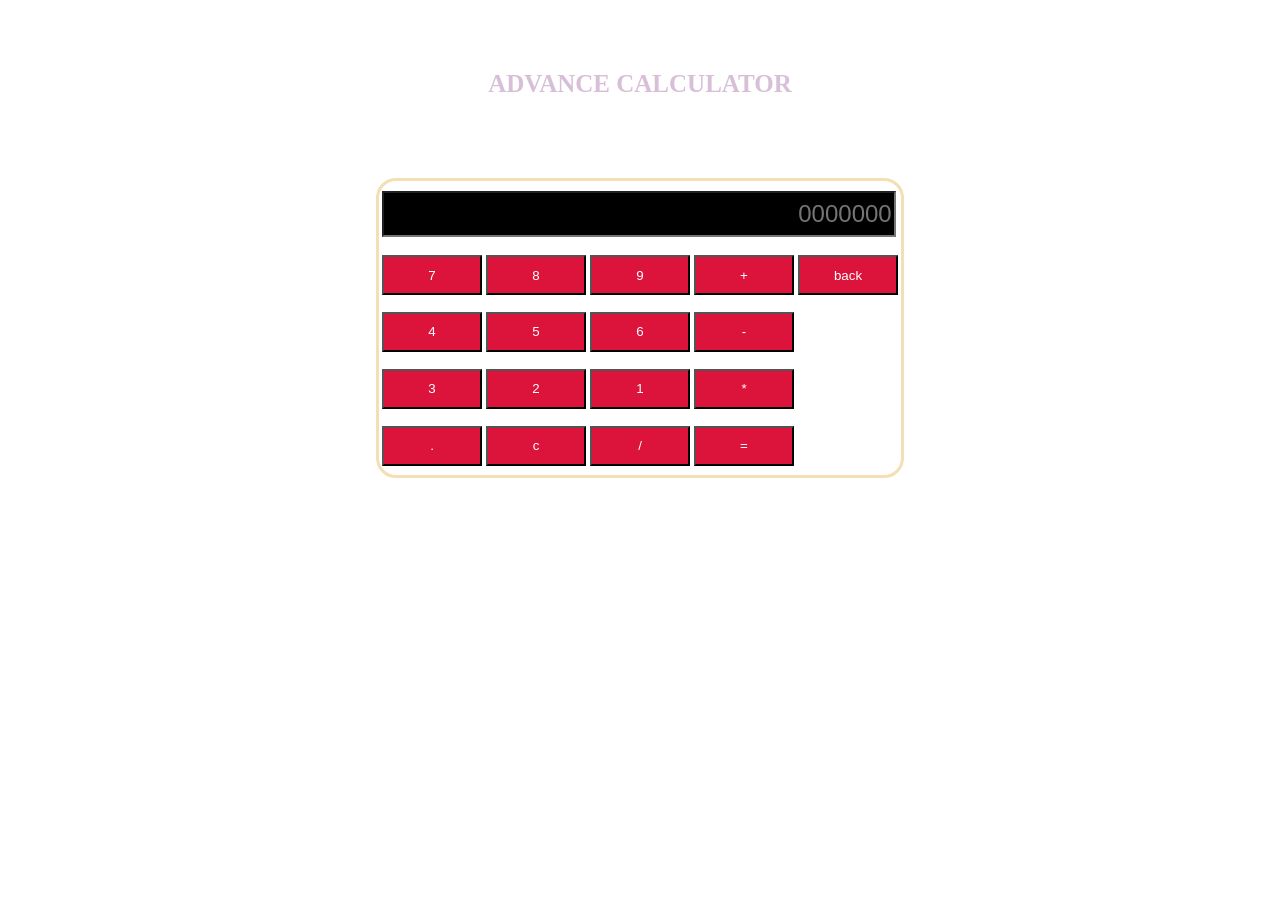
==== commit 37d3d5a7: "Add files via upload" ====
--- a/index.html
+++ b/index.html
@@ -1,143 +1,56 @@
 <!DOCTYPE html>
 <html lang="en">
-<head>
+   <head>
     <meta charset="UTF-8">
     <meta http-equiv="X-UA-Compatible" content="IE=edge">
     <meta name="viewport" content="width=device-width, initial-scale=1.0">
-    <title>Shoping-Place.com</title>
-    <link rel="stylesheet" href="assets/style/main.css">
-    <script src="assets/js/model.js"></script>
-    <script src="assets/js/product.js"></script>
+    <title>Document</title>
+    <link rel="stylesheet" href="assets/styelsheets/main.css">
     <script src="assets/js/main.js"></script>
-    <!-- css -->
-    <link href="https://cdn.jsdelivr.net/npm/bootstrap@5.0.0-beta3/dist/css/bootstrap.min.css" rel="stylesheet" integrity="sha384-eOJMYsd53ii+scO/bJGFsiCZc+5NDVN2yr8+0RDqr0Ql0h+rP48ckxlpbzKgwra6" crossorigin="anonymous">
-    <!-- js -->
-    <script src="https://cdn.jsdelivr.net/npm/@popperjs/core@2.9.1/dist/umd/popper.min.js" integrity="sha384-SR1sx49pcuLnqZUnnPwx6FCym0wLsk5JZuNx2bPPENzswTNFaQU1RDvt3wT4gWFG" crossorigin="anonymous"></script>
-    <script src="https://cdn.jsdelivr.net/npm/bootstrap@5.0.0-beta3/dist/js/bootstrap.min.js" integrity="sha384-j0CNLUeiqtyaRmlzUHCPZ+Gy5fQu0dQ6eZ/xAww941Ai1SxSY+0EQqNXNE6DZiVc" crossorigin="anonymous"></script>
-    <!-- w3 school links -->
-    <link rel="stylesheet" href="https://maxcdn.bootstrapcdn.com/bootstrap/4.5.2/css/bootstrap.min.css">
-    <script src="https://ajax.googleapis.com/ajax/libs/jquery/3.5.1/jquery.min.js"></script>
-    <script src="https://cdnjs.cloudflare.com/ajax/libs/popper.js/1.16.0/umd/popper.min.js"></script>
-    <script src="https://maxcdn.bootstrapcdn.com/bootstrap/4.5.2/js/bootstrap.min.js"></script>
-
-    <!-- font Awesome -->
-    <script src="https://kit.fontawesome.com/b06605e970.js"></script>
-   
 </head>
-<body style="background-color: cornflowerblue;">
-    <nav class="navbar navbar-expand-lg navbar-dark bg-dark">
-        <div class="container-fluid">
-          <a class="navbar-brand" href="#">SHOPING ADDA</a>
-          <button class="navbar-toggler" type="button" data-bs-toggle="collapse" data-bs-target="#navbarSupportedContent" aria-controls="navbarSupportedContent" aria-expanded="false" aria-label="Toggle navigation">
-            <span class="navbar-toggler-icon"></span>
-          </button>
-          <div class="collapse navbar-collapse" id="navbarSupportedContent">
-            <ul class="navbar-nav me-auto mb-2 mb-lg-0">
-              <li class="nav-item">
-                <a class="nav-link active" aria-current="page" href="#">Home</a>
-              </li>
-              <li class="nav-item">
-                <a class="nav-link" href="#">Women</a>
-              </li>
-              <li class="nav-item dropdown">
-                <a class="nav-link dropdown-toggle" href="#" id="navbarDropdown" role="button" data-bs-toggle="dropdown" aria-expanded="false">
-                  Dropdown
-                </a>
-                <ul class="dropdown-menu" aria-labelledby="navbarDropdown">
-                  <li><a class="dropdown-item" href="#">Toys</a></li>
-                  <li><a class="dropdown-item" href="#">Latest Men Shirts</a></li>
-                  <li><a class="dropdown-item" href="#">Latest toys</a></li></ul>
-              </li>
-              <li class="nav-item">
-                <a class="nav-link disabled" href="#" tabindex="-1" aria-disabled="true">Contact us</a>
-              </li>
-            </ul>
-            
-            <button type="button" class="btn btn-primary m-1" data-toggle="modal" data-target="#myModal">
-                <i class="fas fa-cart-plus"></i>
-              </button>
-            
-              <!-- The Modal -->
-              <div class="modal" id="myModal">
-                <div class="modal-dialog">
-                  <div class="modal-content">
-                  
-                    <!-- Modal Header -->
-                    <div class="modal-header">
-                      <h4 class="modal-title">Cart</h4>
-                      <button type="button" class="close" data-dismiss="modal">&times;</button>
-                    </div>
-                    
-                    <!-- Modal body -->
-                    <div class="modal-body">
-                      <ul id="added_product">
-                           
-                      </ul>
-                    </div>
-                    
-                    <!-- Modal footer -->
-                    <div class="modal-footer">
-                      <button type="button" id="saveList"class="btn btn-danger" data-dismiss="modal">Save</button>
-                    </div>
-                    
-                  </div>
-                </div>
-              </div>
-
-            <form class="d-flex">
-              <input class="form-control me-2" type="search" placeholder="Search" id="Search" aria-label="Search">
-              <button class="btn btn-outline-success" type="submit">Search</button>
-            </form>
-          </div>
-        </div>
-      </nav>
-     
-      <div class="container">
-        
-          <section id="section_1" class="m-3">
-
-              <div class="row">
+<body>
+       <h1>Advance calculator</h1>
+       <table>
+           <tr>
+               <td colspan="4">
+                  <input type="text" id="box"placeholder="0000000">
+               </td>
+            </tr>
+           <tr>
+             <td>
+                <button class="btn num">7</button>
+                <button class="btn num">8</button>
+                <button class="btn num">9</button>
+                <button class="btn opr">+</button>
+                <button class="btn back">back</button>                
                 
-                  <div class="col col-md-9 col-12">
-                    <!-- <div id="carouselExampleIndicators" class="carousel slide" data-bs-ride="carousel">
-                        <div class="carousel-indicators">
-                          <button type="button" data-bs-target="#carouselExampleIndicators" data-bs-slide-to="0" class="active" aria-current="true" aria-label="Slide 1"></button>
-                          <button type="button" data-bs-target="#carouselExampleIndicators" data-bs-slide-to="1" aria-label="Slide 2"></button>
-                          <button type="button" data-bs-target="#carouselExampleIndicators" data-bs-slide-to="2" aria-label="Slide 3"></button>
-                        </div>
-                        <div class="carousel-inner">
-                          <div class="carousel-item active">
-                            <img src="https://images-eu.ssl-images-amazon.com/images/G/31/AmazonVideo/2021/X-site/SingleTitle/Hello-Charlie/launch/1500x600_Hero-Tall_JPN._CB654776494_.jpg" class="d-block w-100" alt="...">
-                          </div>
-                          <div class="carousel-item">
-                            <img src="https://images-eu.ssl-images-amazon.com/images/G/31/img21/Wireless/Xiaomi/Mi11Ultra/GW/X_Series/D22087666_WLD_Xiaomi_Mi11_Ultra_NewLaunch_tallhero_1500x600._CB654685538_.jpg" class="d-block w-100" alt="...">
-                          </div>
-                          <div class="carousel-item">
-                            <img src="https://images-eu.ssl-images-amazon.com/images/G/31/img17/Home/LA/Diwali2019/Rishab/Auto_Biss/Auto_GW_hero/April_2021/auto-1500x600._CB654806138_.jpg" class=" w-100" alt="...">
-                          </div>
-                        </div>
-                        <button class="carousel-control-prev" type="button" data-bs-target="#carouselExampleIndicators" data-bs-slide="prev">
-                          <span class="carousel-control-prev-icon" aria-hidden="true"></span>
-                          <span class="visually-hidden">Previous</span>
-                        </button>
-                        <button class="carousel-control-next" type="button" data-bs-target="#carouselExampleIndicators" data-bs-slide="next">
-                          <span class="carousel-control-next-icon" aria-hidden="true"></span>
-                          <span class="visually-hidden">Next</span>
-                        </button>
-                      </div> -->
-                     
-                      <ul id="product_list">
-
-                     </ul>
-                     
-                  <div class="col col-md-3 col-12">
-                    
-                      <ul id="latest_product">
-                          
-                      </ul>
-                  </div>
-              </div>
-          </section>
-      </div>
+             </td>
+           </tr>
+           <tr>
+               <td>
+                <button class="btn num">4</button>
+                <button class="btn num">5</button>
+                <button class="btn num">6</button>
+                <button class="btn opr">-</button> 
+               </td>
+           </tr>
+           <tr>
+             <td>
+                <button class="btn num">3</button>
+                <button class="btn num">2</button>
+                <button class="btn num">1</button>
+                <button class="btn opr">*</button>
+             </td>
+          </tr>
+          <tr>
+            <td>
+               <button class="btn num">.</button>
+               <button class="btn reset">c</button>
+               <!-- <button class="btn mod">%</button> -->
+               <button class="btn opr">/</button>
+               <button class="btn calc">=</button> 
+            </td>
+         </tr>
+       </table>
 </body>
 </html>
--- a/assets/styelsheets/main.css
+++ b/assets/styelsheets/main.css
@@ -0,0 +1,43 @@
+body{
+    background-image: url("https://img.rawpixel.com/s3fs-private/rawpixel_images/website_content/v462-n-130-textureidea_1.jpg?w=800&dpr=1&fit=default&crop=default&q=65&vib=3&con=3&usm=15&bg=F4F4F3&ixlib=js-2.2.1&s=9465282a2b0a375f4f5b120d7bbad882");
+    background-size: 100%;
+    background-repeat: no-repeat;
+}
+h1{
+    text-align: center;
+    color: thistle;
+    font-size: 25px;
+    text-transform: uppercase;
+    margin-top: 70px;
+}
+table{
+    /* width: 50%; */
+    margin: 80px auto;
+    border: 3px solid wheat;
+    height: 300px;
+    border-radius: 20px;
+    border-radius: 20px;
+}
+table input[type="text"]{
+   width: 98%;
+   height: 40px;
+   text-align: right;
+   font-size: 24px;
+   background-color: black;
+   color: gainsboro;
+}
+
+.btn{
+    width: 100px;
+    height: 40px;
+    background-color: crimson;
+    color: #fff;
+    cursor: pointer;
+    transition: 0.5s;
+}
+.btn:hover{
+    border: 5px solid #fff;
+    background-color: rgba(0, 0, 0, 0.5);
+    /* color: #000; */
+}
+
